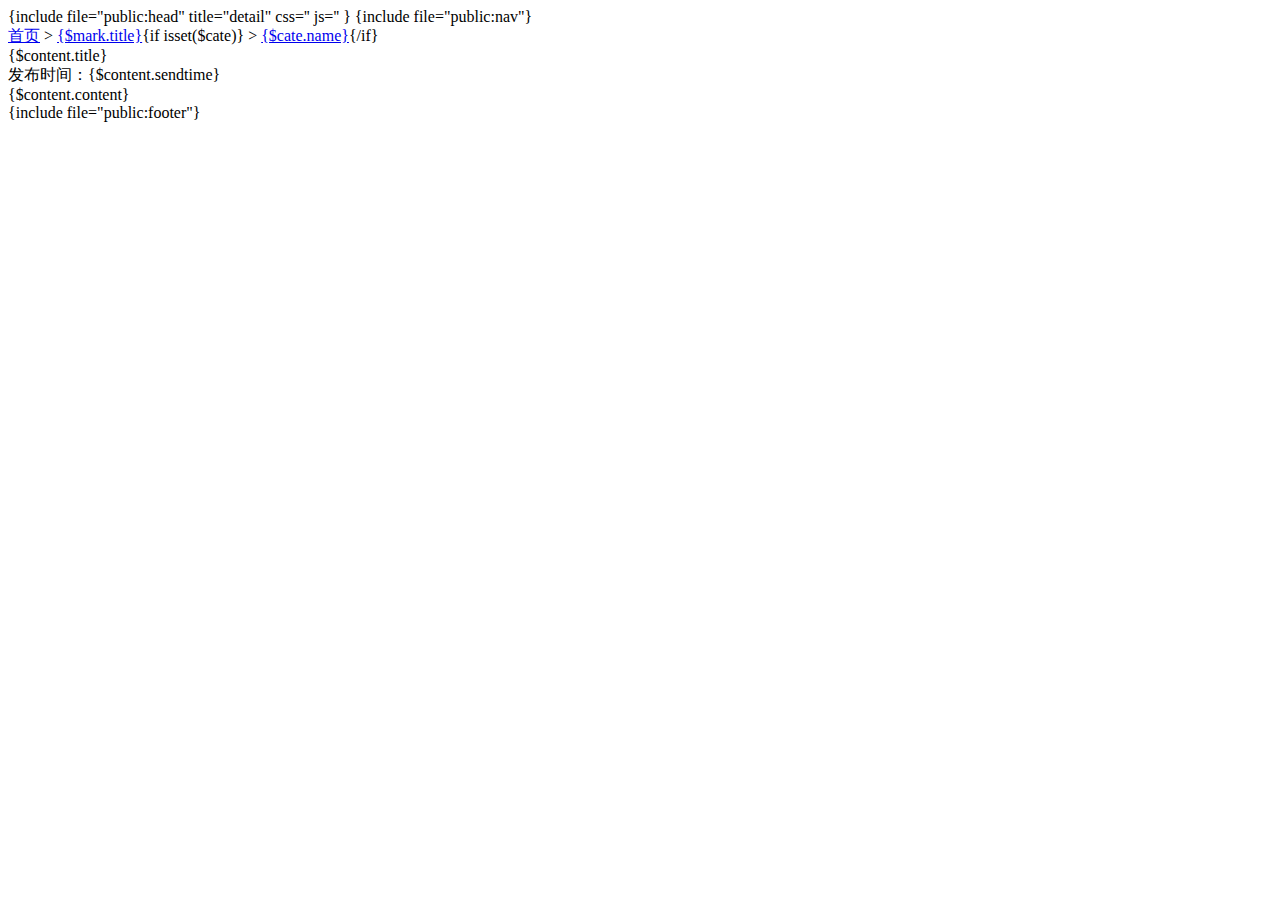
==== web/index/view/index/detail.html @ cd39a4c3 "第一次修改" ====
{include file="public:head" title="detail"
css='<link href="__StaticStyle__/css/detail.css" rel="stylesheet">'
js=''
}
<body>
    {include file="public:nav"}
    <div class="nav-content common-width">
        <a href="{:url('index/index')}">首页</a> > <a href="{:url('index/articlelist',['mark'=>$mark.mark,'type'=>$type])}">{$mark.title}</a>{if isset($cate)} > <a href="{:url('index/articlelist',['mark'=>$mark.mark,'type'=>$type,'cate_id'=>$cate.id])}">{$cate.name}</a>{/if}
    </div>
    <div class="main-content common-width">
        <div class="content-wrap content-item  content-list-wrap">
            <div class="content-title">{$content.title}</div>
            <div class="content-time">发布时间：{$content.sendtime}</div>
            <div class="content-content">{$content.content}</div>
        </div>
    </div>
    {include file="public:footer"}
</body>
<script>

</script>
</html>
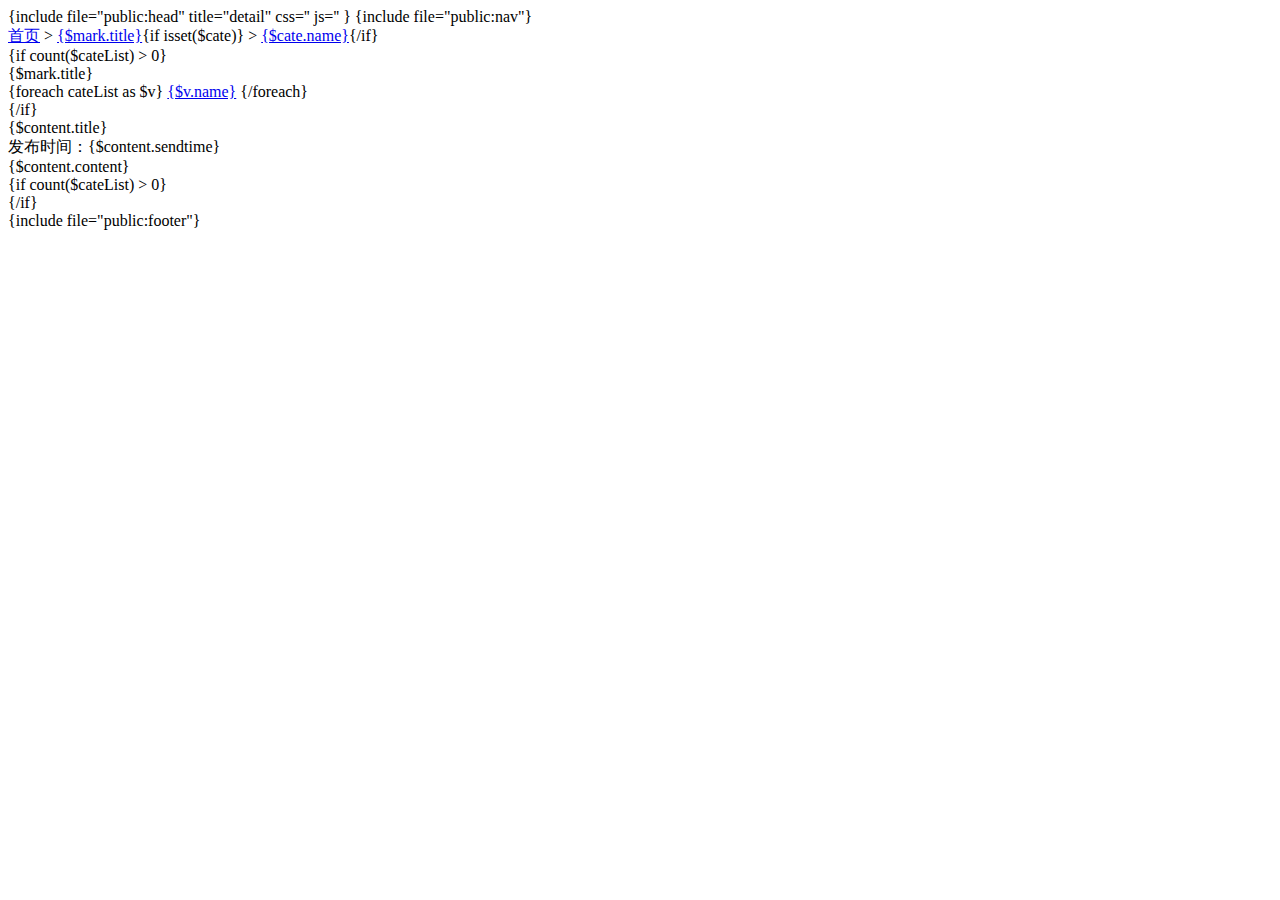
==== commit 849805e7: "edit20190829" ====
--- a/web/index/view/index/detail.html
+++ b/web/index/view/index/detail.html
@@ -8,11 +8,23 @@
         <a href="{:url('index/index')}">首页</a> > <a href="{:url('index/articlelist',['mark'=>$mark.mark,'type'=>$type])}">{$mark.title}</a>{if isset($cate)} > <a href="{:url('index/articlelist',['mark'=>$mark.mark,'type'=>$type,'cate_id'=>$cate.id])}">{$cate.name}</a>{/if}
     </div>
     <div class="main-content common-width">
+        {if count($cateList) > 0}
+        <div class="list-cate">
+            <div class="list-left">
+                <div class="left-list-title">{$mark.title}</div>
+                {foreach cateList as $v}
+                <a class="left-list {if $v.id == $cate.id}active{/if}" href="{:url('index/articlelist',['mark'=>$mark.mark,'type'=>$type,'cate_id'=>$v.id])}">{$v.name}</a>
+                {/foreach}
+            </div>
+        {/if}
         <div class="content-wrap content-item  content-list-wrap">
             <div class="content-title">{$content.title}</div>
             <div class="content-time">发布时间：{$content.sendtime}</div>
             <div class="content-content">{$content.content}</div>
         </div>
+            {if count($cateList) > 0}
+        </div>
+        {/if}
     </div>
     {include file="public:footer"}
 </body>
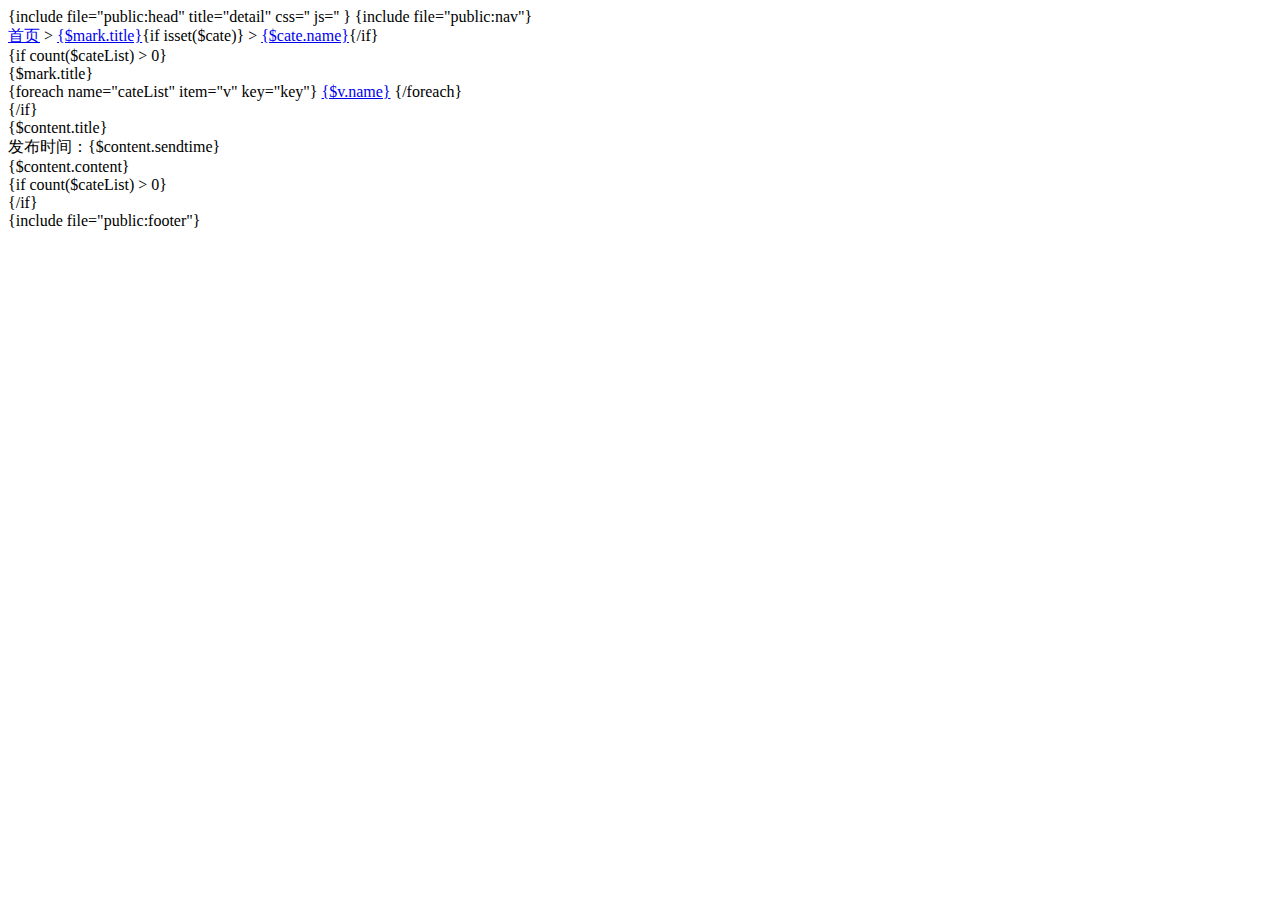
==== commit 11a0c8ed: "修改二级菜单点击" ====
--- a/web/index/view/index/detail.html
+++ b/web/index/view/index/detail.html
@@ -12,8 +12,8 @@
         <div class="list-cate">
             <div class="list-left">
                 <div class="left-list-title">{$mark.title}</div>
-                {foreach cateList as $v}
-                <a class="left-list {if $v.id == $cate.id}active{/if}" href="{:url('index/articlelist',['mark'=>$mark.mark,'type'=>$type,'cate_id'=>$v.id])}">{$v.name}</a>
+                {foreach name="cateList" item="v" key="key"}
+                <a class="left-list {if !isset($cate.id) && $key == 0}active{elseif isset($cate.id) && $v.id == $cate.id }active{/if}" href="{:url('index/articlelist',['mark'=>$mark.mark,'type'=>$type,'cate_id'=>$v.id])}">{$v.name}</a>
                 {/foreach}
             </div>
         {/if}
